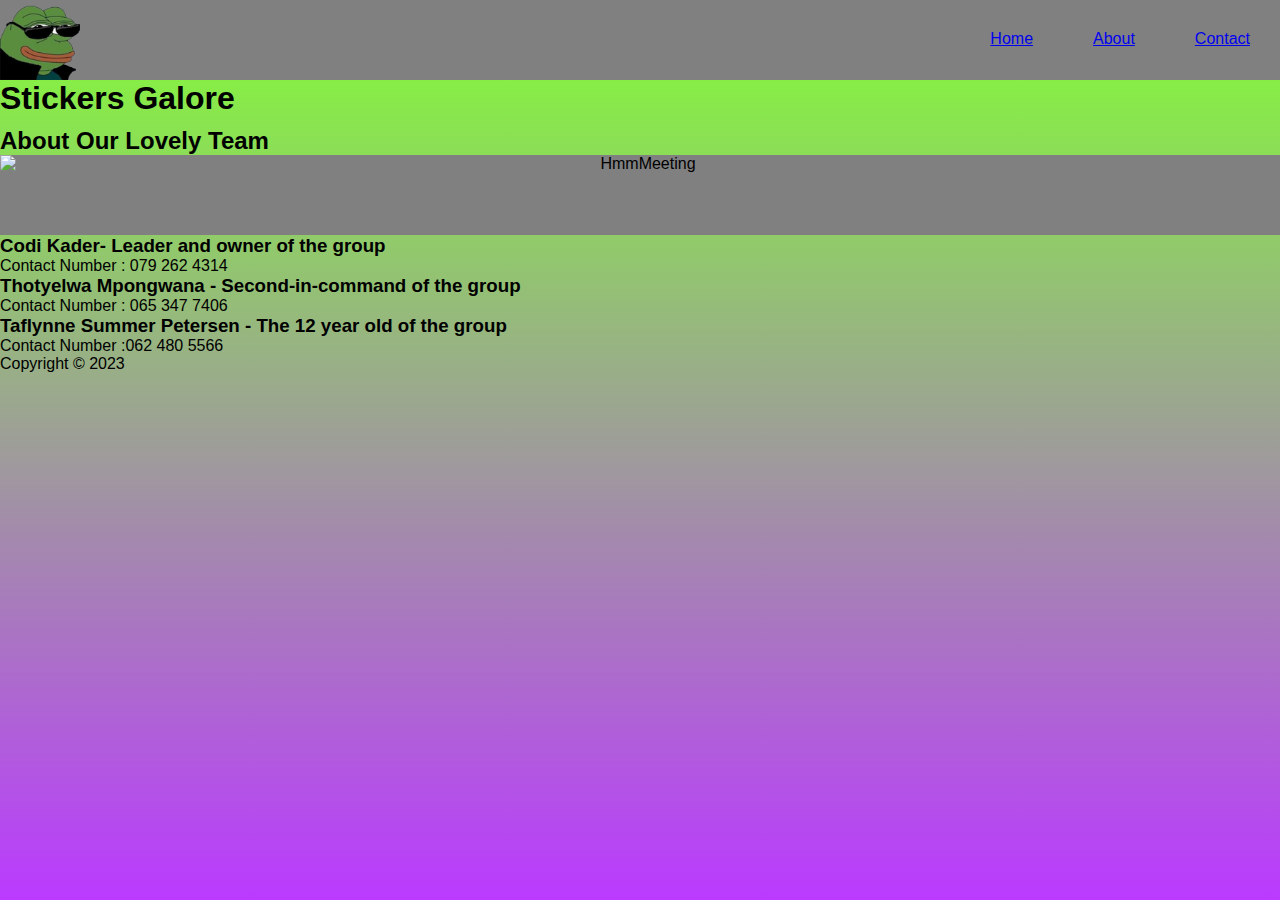
==== about.html @ d257b319 "about changes" ====
<!DOCTYPE html>
<html lang="en">
<head>
    <meta charset="UTF-8">
    <meta http-equiv="X-UA-Compatible" content="IE=edge">
    <meta name="viewport" content="width=device-width, initial-scale=1.0">
    <link rel="stylesheet" href="./CSS/style.css">
    <title>About</title>
</head>
<body>
    <header>
        <img class="Logo" src="./img/3x.jpg" alt="EZ">
        
        <nav>
            <ul class="navbar">
                <a href="index.html">Home</a>
                <a href="about.html">About</a>
                <a href="contact.html">Contact</a>
            </ul>
        </nav>
    </header>
    <main>
        <section class="about">
            <h1> Stickers Galore</h1>
            
        </section>
        <div class="team">
            <h2>About Our Lovely Team</h2>
        </div>
         <div>
            <center><img src="https://cdn.7tv.app/emote/62c02c2cc2b63d1e2f3d8782/4x.gif" alt="HmmMeeting"></center>
         </div>
        <section>
                <ul>
                    <div>
                        <div class="Groupinfo"></div>
                            <h3><b>Codi Kader</b>- Leader and owner of the group</h3>
                                <p>Contact Number : 079 262 4314</p>
                            
                        </div>
                        <div class="Groupinfo"></div>
                            <h3><b>Thotyelwa Mpongwana </b> - Second-in-command of the group</h3>
                                <p>Contact  Number : 065 347 7406</p>
                            
                        </div>
                        <div class="Groupinfo"></div>
                            <h3><b>Taflynne Summer Petersen</b> - The 12 year old of the group</h3>
                               <p>Contact Number :062 480 5566</p>
                            
                        </div>
                    </div>
                </ul>
        </section>
    </main>
    <footer>
        <p>Copyright &copy; 2023</p>
    </footer>
</body>
</html>
---- CSS/style.css ----
*{
    margin: 0;
    padding: 0;
    box-sizing: border-box;
    font-family: 'Trebuchet MS', 'Lucida Sans Unicode', 'Lucida Grande', 'Lucida Sans', Arial, sans-serif;
}

body{
    background-image: linear-gradient(180deg, rgba(98, 255, 0, 0.795), rgba(166, 0, 255, 0.771));
    background-repeat: no-repeat;
    min-height: 100vh;
    font-family: 'Playfair Display', serif;
}
img{
    height: 5em;
}

nav{
    display: flex;
    justify-content: space-between;
}
.container{
    width: 80%;
    margin: 50px auto;
}
header, img, nav{
    background-color:grey ;
    display: flex;
    justify-content: space-between;
}
.navbar{
    display: flex;
    justify-content: flex-end;
}
.navbar a {
    padding: 30px;
}
.contact-box{
    background: #fff;
    display: flex;
}
.contact-left{
    flex: 60%;
    padding: 40px 60px;
}
.contact-right{
    flex: 60%;
    padding: 40px;
    background: #1c00b5;
    color: #fff;
}
h1{
    margin-bottom: 10px;
}
.container p{
    margin-bottom: 40px;
}
input-row{
    display: flex;
    justify: space-between;
    margin-bottom: 20px;
}
.input-row .input-group{
    flex-basis: 45%;
}
input{
    width: 100%;
    border: none;
    border-bottom: 1px solid #ccc;
    outline: none;
    padding-bottom: 5px;
}
textarea{
    width: 100%;
    border: 1px solid #ccc;
    outline: none;
    padding: 10px;
    box-sizing: border-box;
}
label{
    margin-bottom: 6px;
    display: block;
    color: #1c00b5;
}
button{
    background: #1c00b5;
    width: 100px;
    border: none;
    outline: none;
    color: #fff;
    height: 35px;
    border-radius: 30px;
    margin-top: 20px;
    box-shadow: opx 5px 15px 0px rgba(28,0,181,0.3);

}
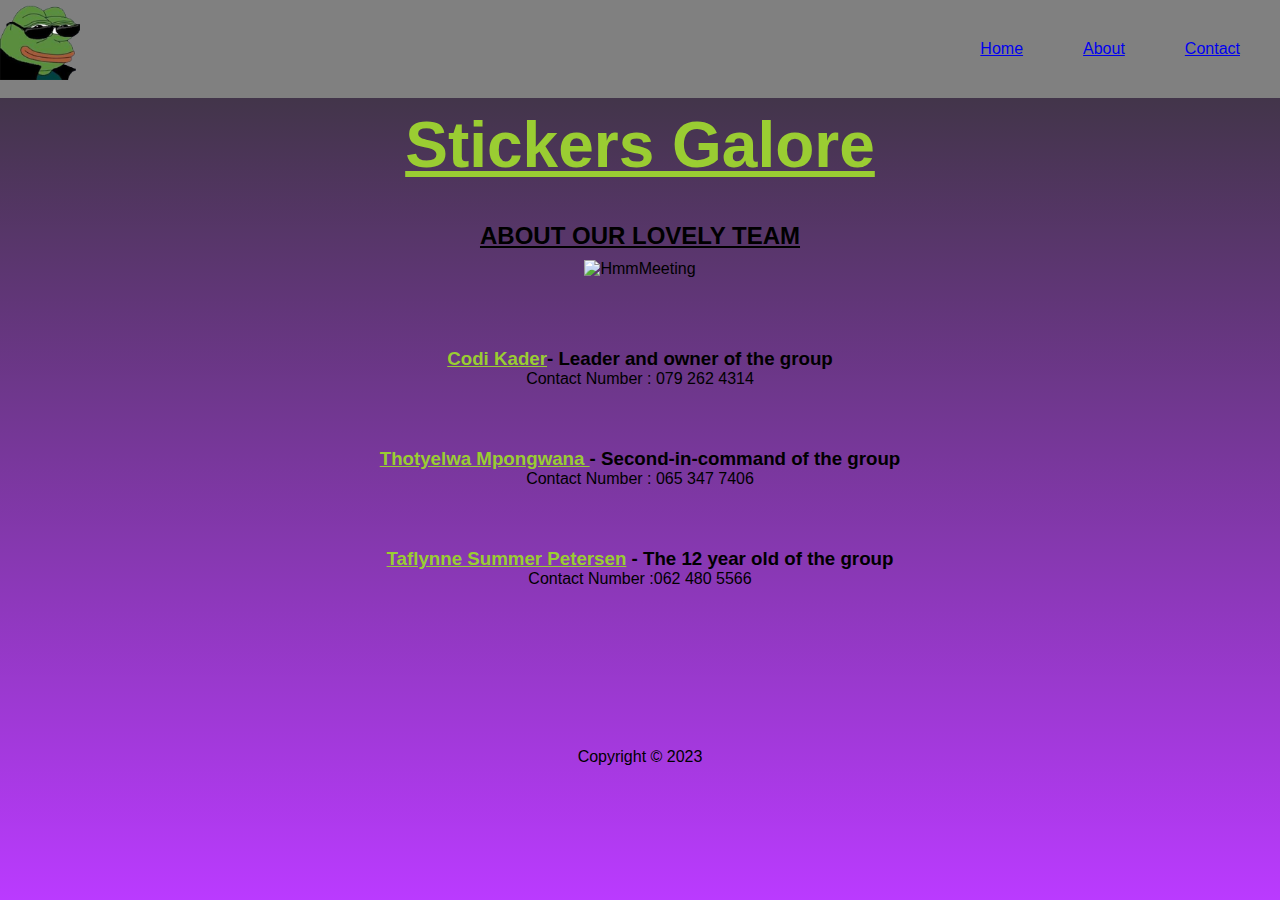
==== commit 99c05518: "linking folders" ====
--- a/about.html
+++ b/about.html
@@ -4,7 +4,7 @@
     <meta charset="UTF-8">
     <meta http-equiv="X-UA-Compatible" content="IE=edge">
     <meta name="viewport" content="width=device-width, initial-scale=1.0">
-    <link rel="stylesheet" href="./CSS/style.css">
+    <link rel="stylesheet" href="./CSS/about.css">
     <title>About</title>
 </head>
 <body>
--- a/CSS/about.css
+++ b/CSS/about.css
@@ -0,0 +1,68 @@
+* {
+    margin: 0;
+    padding: 0;
+    box-sizing: border-box;
+    font-family: 'Trebuchet MS', 'Lucida Sans Unicode', 'Lucida Grande', 'Lucida Sans', Arial, sans-serif;
+}
+
+body{
+    background-image: linear-gradient(180deg, rgba(0, 0, 0, 0.795), rgba(166, 0, 255, 0.771));
+    background-repeat: no-repeat;
+    min-height: 100vh;
+
+}
+img{
+    height: 5em;
+}
+
+header, nav{
+    background-color:grey ;
+    display: flex;
+    justify-content: space-between;
+}
+.navbar{
+    display: flex;
+    justify-content: flex-end;
+    
+
+}
+
+.navbar a {
+    padding: 30px;
+}
+
+h1{
+    text-decoration: underline;   
+}
+
+
+h1,h2, ul{
+    margin: 10px;
+    text-align: center;
+}
+
+.Groupinfo{
+    padding: 30px;
+}
+
+b{
+    text-decoration: underline;
+    color: yellowgreen;
+}
+
+footer{
+    text-align: center;
+    padding-top: 150px;
+}
+
+.about{
+    font-size: 2rem;
+    color: yellowgreen;
+    text-align: center;
+}
+
+.team{
+    text-decoration: underline;
+    padding-top: 20px;
+    text-transform: uppercase;
+}
